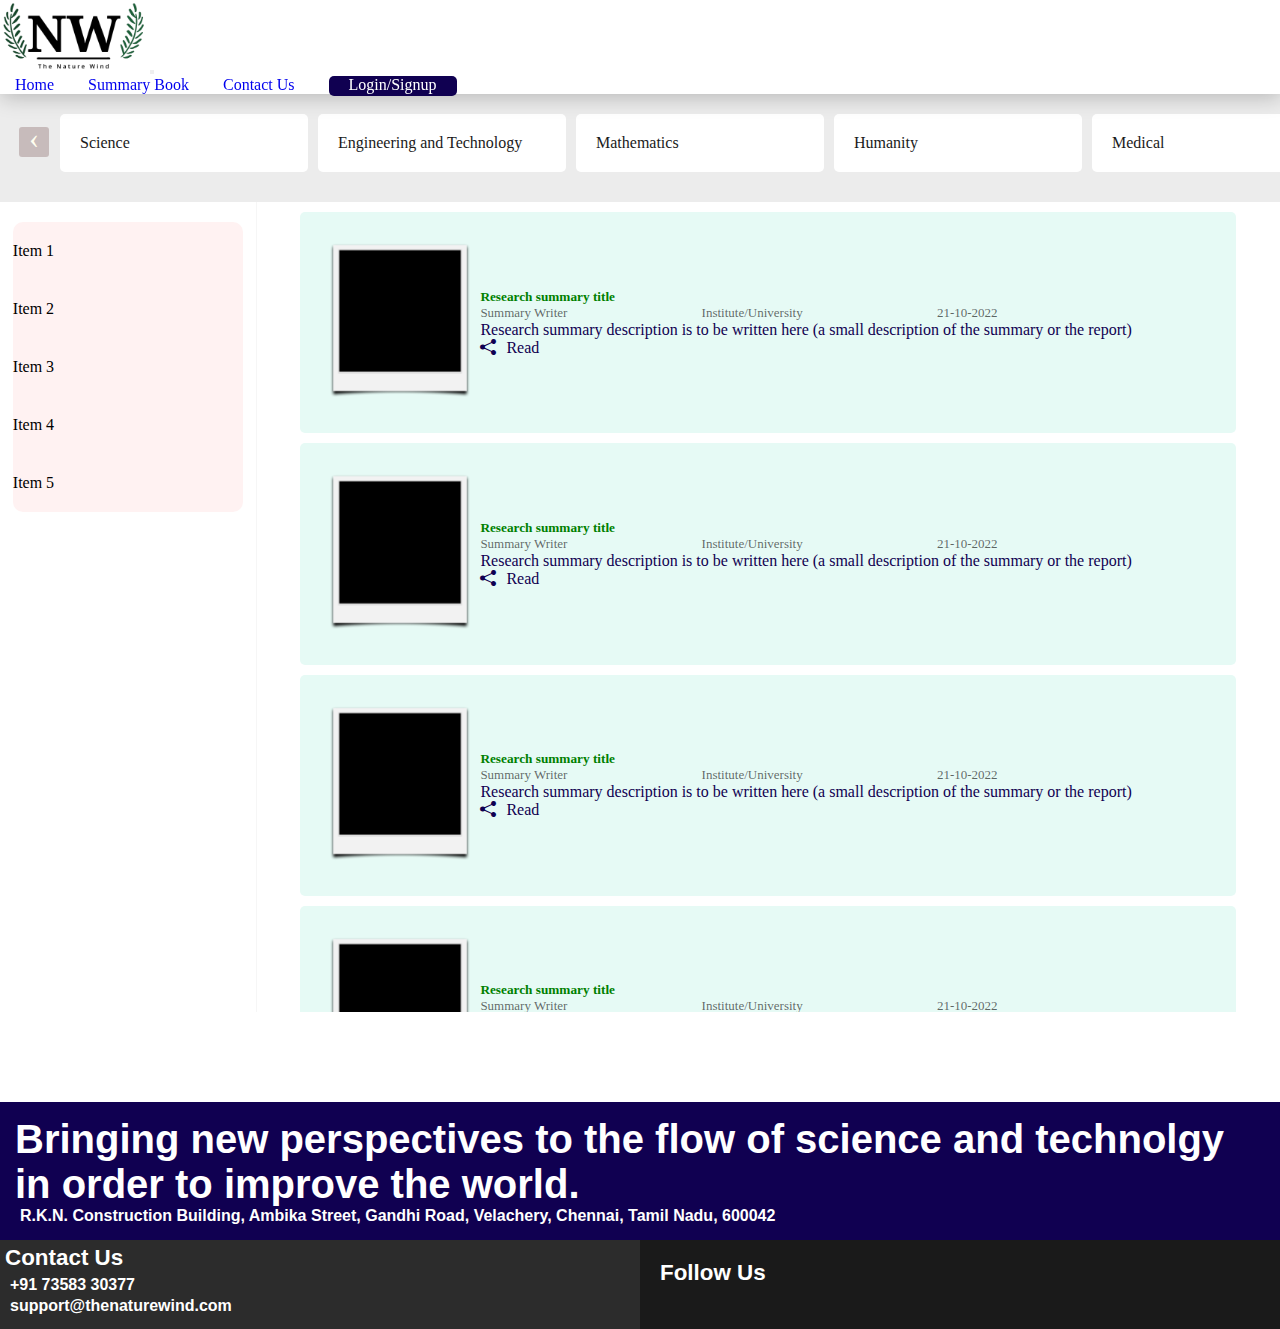
==== index.html @ c8f72ded "File add" ====
<!DOCTYPE html>
<html lang="en">
	<head>
		<meta charset="UTF-8" />
		<link href="https://cdn.jsdelivr.net/npm/bootstrap@5.1.3/dist/css/bootstrap.min.css" rel="stylesheet" integrity="sha384-1BmE4kWBq78iYhFldvKuhfTAU6auU8tT94WrHftjDbrCEXSU1oBoqyl2QvZ6jIW3" crossorigin="anonymous">
		<script src="https://cdn.jsdelivr.net/npm/bootstrap@5.1.3/dist/js/bootstrap.bundle.min.js" integrity="sha384-ka7Sk0Gln4gmtz2MlQnikT1wXgYsOg+OMhuP+IlRH9sENBO0LRn5q+8nbTov4+1p" crossorigin="anonymous"></script>
		<link rel="stylesheet" href="https://cdn.jsdelivr.net/npm/bootstrap-icons@1.8.1/font/bootstrap-icons.css">
		<meta http-equiv="X-UA-Compatible" content="IE=edge" />
		<meta name="viewport" content="width=device-width, initial-scale=1.0" />
		<title>theNatureWind</title>
		<!-- favicon -->
		<link
			rel="shortcut icon"
			type="image/x-icon"
			href=" Images/favicon.ico"
		/>
		<!-- CSS files -->
		<link rel="stylesheet" href=" CSS/common.css" />
		<link rel="stylesheet" href=" CSS/index.css" />
		<link rel="stylesheet" href="owlcarousel/owl.carousel.min.css">
<link rel="stylesheet" href="owlcarousel/owl.theme.default.min.css">
		<!-- bootstrap -->
		<!-- fontawesome -->
		<link
			rel="stylesheet"
			href="https://pro.fontawesome.com/releases/v5.10.0/css/all.css"
			integrity="sha384-AYmEC3Yw5cVb3ZcuHtOA93w35dYTsvhLPVnYs9eStHfGJvOvKxVfELGroGkvsg+p"
			crossorigin="anonymous"
		/>
	
		<!-- JS links -->
		<script src=" JavaScript/owlcarousel.js"></script>
		<script src="https://code.jquery.com/jquery-3.6.0.js" integrity="sha256-H+K7U5CnXl1h5ywQfKtSj8PCmoN9aaq30gDh27Xc0jk=" crossorigin="anonymous"></script>
		<script src="jquery.js"></script>
<script src="owlcarousel/owl.carousel.min.js"></script>
	</head>
	<body>
		<!-- Header of Website -->
		<nav class="navbar navbar-expand-lg navbar-light ">
			<div class="container-fluid">
				<!-- Logo -->
			
				<a href="/" class="navbar-brand">
					<img src="Images/transparentlogo.png" alt="logo" class="logo d-inline-block align-text-top"   />
				</a>
			
			<button class="navbar-toggler" type="button" data-bs-toggle="collapse" data-bs-target="#navbarNavDropdown" aria-controls="navbarNavDropdown" aria-expanded="false" aria-label="Toggle navigation">
				<i class="fa fa-bars fa-2x"></i>
			</button>
			<div class="collapse navbar-collapse " id="navbarNavDropdown" style="flex-grow:unset;">
				<div class="navbar-nav d-flex">
				<a href="/" class="links nav-link"> Home </a>
				<a href="summaryBook.html" class="links nav-link"> Summary Book </a>
				<a href="contactUs.html" class="links nav-link"> Contact Us </a>
				<a href="signIn.html" class="links login nav-link last"> Login/Signup</a>
				</div>
				
			</div>
			</div>
		</nav>
		
		<div class="owl-carousel owl-theme">
			<div class="item"><a href="">Science</a></div>
			<div class="item"><a href="">Engineering and Technology</a></div>
			<div class="item"><a href="">Mathematics</a></div>
			<div class="item"><a href="">Humanity</a></div>
			<div class="item"><a href="">Medical</a></div>
			<div class="item"><a href="">Management and Finance Study</a></div>
			<div class="item"><a href="">All</a></div>
		</div>

		<!-- Body of Website -->
		<div class="body">
			
				<div class="sidebar overflow-auto">
					<div class="side-content">
						<ul>
							<li>Item 1</li>
							<li>Item 2</li>
							<li>Item 3</li>
							<li>Item 4</li>
							<li>Item 5</li>
						</ul>

					</div>
			</div>
			

			<div class="main overflow-auto">
				
				<div class="summary">
					<div class="generalinfo">
						<img src=" Images/summarycover.png" alt="" />
					</div>
					<div class="summaryinfo">
						<h5>Research summary title</h5>
						<div class="meta">
							<p>Summary Writer</p>
							<p>Institute/University</p>
							<p> 21-10-2022</p>
						</div>
						<p class="description">
							Research summary description is to be written here
							(a small description of the summary or the report)
						</p>
						<div class="functions">
							<a href="#"><i class="bi bi-share-fill"></i></a>
							
						<a href="#" class="read">Read</a>
						</div>
								
						
						
					</div>
				</div>
				<div class="summary">
					<div class="generalinfo">
						<img src=" Images/summarycover.png" alt="" />
					</div>
					<div class="summaryinfo">
						<h5>Research summary title</h5>
						<div class="meta">
							<p>Summary Writer</p>
							<p>Institute/University</p>
							<p> 21-10-2022</p>
						</div>
						<p class="description">
							Research summary description is to be written here
							(a small description of the summary or the report)
						</p>
						<div class="functions">
							<a href="#"><i class="bi bi-share-fill"></i></a>
							
						<a href="#" class="read">Read</a>
						</div>
								
						
						
					</div>
				</div>
				<div class="summary">
					<div class="generalinfo">
						<img src=" Images/summarycover.png" alt="" />
					</div>
					<div class="summaryinfo">
						<h5>Research summary title</h5>
						<div class="meta">
							<p>Summary Writer</p>
							<p>Institute/University</p>
							<p> 21-10-2022</p>
						</div>
						<p class="description">
							Research summary description is to be written here
							(a small description of the summary or the report)
						</p>
						<div class="functions">
							<a href="#"><i class="bi bi-share-fill"></i></a>
							
						<a href="#" class="read">Read</a>
						</div>
								
						
						
					</div>
				</div>
				<div class="summary">
					<div class="generalinfo">
						<img src=" Images/summarycover.png" alt="" />
					</div>
					<div class="summaryinfo">
						<h5>Research summary title</h5>
						<div class="meta">
							<p>Summary Writer</p>
							<p>Institute/University</p>
							<p> 21-10-2022</p>
						</div>
						<p class="description">
							Research summary description is to be written here
							(a small description of the summary or the report)
						</p>
						<div class="functions">
							<a href="#"><i class="bi bi-share-fill"></i></a>
							
						<a href="#" class="read">Read</a>
						</div>
								
						
						
					</div>
				</div>
				
				
				
				
			</div>
			
			
			
		</div>

		<!-- Footer of Website -->
		<div class="footer">
			<!-- Contact Info -->
			<div class="contact">
				<p class="footer-titles">Contact Us</p>
				<p class="mobile">
					<a href="tel:+91 73583 30377">
						<i class="fas fa-phone-alt icon"></i>
						+91 73583 30377
					</a>
				</p>
				<p class="email">
					<a href="mailto:support@thenaturewind.com">
						<i class="fas fa-at icon"></i>
						support@thenaturewind.com
					</a>
				</p>
			</div>
			<!-- Moto and Location -->
			<div class="mid-section">
				<p class="moto">
					Bringing new perspectives to the flow of science and
					technolgy in order to improve the world.
				</p>
				<p class="location">
					<a
						href="https://www.google.com/maps/place/RKN+Construction/@12.9843765,80.2287367,17z/data=!3m1!4b1!4m5!3m4!1s0x3a525dede4585dbd:0xa0887272d479084d!8m2!3d12.9843788!4d80.2309665"
					>
						<i class="fas fa-map-marker-alt icon"></i>
						R.K.N. Construction Building, Ambika Street, Gandhi
						Road, Velachery, Chennai, Tamil Nadu, 600042
					</a>
				</p>
			</div>
			<!-- Links to Social Media Platforms -->
			<div class="social-media">
				<p class="footer-titles">Follow Us</p>
				<a
					href="https://www.linkedin.com/company/thenaturewind/"
					class="social"
				>
					<i class="fab fa-linkedin-in"></i>
				</a>
				<a href="#" class="social">
					<i class="fab fa-tumblr"></i>
				</a>
				<a
					href="https://www.facebook.com/thenaturewind/"
					class="social"
				>
					<i class="fab fa-facebook-f"></i>
				</a>
				<a href="#" class="social">
					<i class="fab fa-instagram"></i>
				</a>
			</div>
		</div>
		<script>
			$(document).ready(function(){
    $(".owl-carousel").owlCarousel();
  });
  $('.owl-carousel').owlCarousel({
    loop:true,
    margin:10,
    nav:true,
    responsive:{
        0:{
            items:1
        },
        600:{
            items:3
        },
        1000:{
            items:5
        }
    }
})
</script>
	</body>
</html>
---- CSS/common.css ----
*{
    padding: 0%;
    margin: 0;
}
body{
    overflow-x:hidden;
}
body::-webkit-scrollbar{
    display: none;
}
a{
    text-decoration: none !important;
}
.body{
    display: flex;
    width: 100vw;
    height: 100vh;
    overflow: hidden;
    z-index: 0;
}
/* Header Styling */
.navbar{
    box-shadow: 1px 3px 20px rgba(0, 0, 0, 0.233);
    position: sticky;
    top: 0;
    background-color: white;
    z-index: 9;
}
.navbar .container-fluid{
    width: 90vw!important;
    max-height: 100%;
}
.nav-link{
    margin-top: auto;
    margin-bottom: auto;
}

.navbar .navbar-nav a{
    font-size: 16px;
    margin: 0px 15px;
    border-bottom: solid 3px transparent;
    max-height: 100%;
}
.navbar .navbar-nav a:hover{
    border-bottom: 3px solid;
}
.navbar  img{
    max-height: 8vh;
}
.navbar .navbar-nav a:last-child{
    padding-left: 20px;
    padding-right: 20px;
    background-color: #100051;
    color: white;
    border-radius: 5px;
}
.collapse{
    background-color: white;
}
.avatar{
    margin-right: 10px;
}
/* Carousel */
.owl-carousel .item a{
    color: #1a1a1a;
    width: fit-content;
    margin: 10px auto;

}
.owl-carousel{
    padding: 20px 60px;
    background-color: #ececec;
    margin: auto;
    height: fit-content;
}
.owl-carousel .item{
    margin: auto !important;
    background-color: rgb(255, 255, 255);
    border-radius: 5px;
    padding: 20px!important;
    max-height: 100%;
}
.owl-dots{
    display: none;
}
.owl-nav span{
    padding: 0px !important;
    margin: 0;
    font-size: 30px;
    position: relative;
    line-height: 10px;
    color: ivory;
    
}
.owl-nav  button{

    height: 30px;
    width: 30px;
    
    background-color: #c7bbbb !important;
}
.owl-nav button:hover{
    background-color: #a099b9 !important;
}
.owl-nav .owl-prev{
    left: 1%;
    top: 26%;
    position: absolute;  
}
.owl-nav .owl-next{
    right: 1%;
    top: 26%;
    position: absolute;
    
}





/* Sidebar */
.sidebar{
    height: 90vh;
    z-index: 0;
    width: 20vw;
}
.main{
    height: 90vh;
    z-index: 0;
    width: 80vw;
    overflow: hidden;
}

.side-content{
    background-color: rgb(255, 242, 242);
    max-width: 90%;
    margin: 20px auto;
    border-radius: 10px;
}
/* Summary */
.body .sidebar{
    border-right: 1px solid rgba(0, 0, 0, 0.034);
   
}
.body .sidebar li{
    list-style: none;
    padding: 20px 0px;
}
.body .sidebar li a{
    text-decoration: none;
}
.summary{
    display: flex;
    background-color:rgb(230, 250, 245);
    margin: 10px auto;
    width: 90%;
    color: #100051;
    border-radius: 5px;
    padding: 20px;
    align-items: center;
}
.summary .meta{
    display: grid;
    grid-template-columns: auto auto auto;
    font-size: 13px;
    color: rgba(0, 0, 0, 0.603);
}
.summary img{
    width: 160px;
}
.summary .functions{
    display: flex;
}
.summary .functions a{
    text-decoration: none;
    color: #100051;
    font-size: 16px;
    margin-right: 10px;
}
.summary .summaryinfo h5{
    color: green;
}

/*Right sidebar links*/

.side-links{
    width: 300px;
}
.link{
    display: flex;
    max-width: 90%;
    margin: auto;
    padding: 10px;
    align-items: center;
}
.link:first-child{
    padding-top: 20px;
}
.link:last-child{
    padding-bottom: 20px;
}

.link a{
    text-align: left;
    color: black;
}
.link img{
    width: 25px;
    margin: 5px 10px;
}
.link button{
    border: none;
    background-color: #100051;
    padding: 10px 20px ;
    color: white;
    border-radius: 5px;
}
/* center bar heading */
.body .summaries{
    overflow: auto;
    height: 95vh;
}

.summarybook {
    background-color: #100051;
    color: #ffffff;      
    width: 90%;
    display: flex;
    align-items: center;
    justify-content: space-between;
    margin: 50px auto 10px auto;
    border-radius: 7px;
    position: relative;
    padding: 10px 0 15px;
}
.summarybook h2{
    text-transform:uppercase;
    
}

.summarybook img{
    width: 50px;
    margin: 10px;
    bottom: 25px;
    left: 40px;
}

.summarybook div{
    display: flex;
    align-items: center;
}

/*Profile*/

.body .profile{
    padding: 10px;
    width: 300px;
    text-align: center;
    color: #000000;
}

.body .profile .img, .body .profile .info{
    padding: 10px 30px;
    border-radius: 10px;
    margin: auto;
}

.body .profile .img img{
    width: 80%;
}

.body .profile .info{
    padding: 25px 0;
}

.body .profile .info p{
    margin: 0 0 7px;
    font-size: 12px;
}
.body .profile .info p:last-of-type{
margin-bottom: 20px;
}
.body .profile .info span{
    padding: 5px;
    border-radius: 10px;
}

.body .profile .info span a{
    text-decoration: none;
    color: black;
    margin: 0 7px;
}

.body .profile .info span a:hover{
    color:rgb(39, 51, 42);
}



/* Footer Styling */
.footer{
    display: grid;
    grid-template-columns: auto auto auto;
    padding: 15px 50px;
    color: white;
    background-color:#100051;
    font-family: 'Raleway', sans-serif;
    font-weight: 700;
    z-index: 1;
}

.footer a{
    color: white;
    text-decoration: none;
}

.footer a:hover{
    color: #100051;
}

.footer p{
    text-align: left;
}

.footer .footer-titles{
    margin-bottom: 5px;
    font-size: 1.4rem;
}

.footer .icon{
    margin-right: 5px;
}

.footer .contact{
    padding: 7px;
}

.footer .contact .mobile{
    margin-bottom: 3px;
}

.footer .contact .email{
    margin-bottom:0px;
}

.footer .mid-section{
    padding: 10px
}

.footer .mid-section .moto{
    font-size: 18px;
    text-align: left;
}

.footer .social-media{
    padding: 20px;
}

.footer .social-media .social{
    padding: 7px;
}

/* Media Query */
@media (max-width: 1460px){
    /* Header Section */
    .header{
        grid-template-columns: 4fr 4.1fr;
    }

    /* Footer Section */
    .footer{
        grid-template-columns:1fr 1fr;
        padding: 0;
    }

    .footer .contact{
        background-color: rgb(44, 44, 44);
        padding: 5px;
    }

    .footer .mid-section{
        grid-column: 1/3;
        grid-row: 1/2;
        padding: 15px;
    }

    .footer .mid-section .moto{
        font-size: 2.5rem;
    }

    .footer .social-media{
        background-color: #1a1a1a;
    }
}

@media (max-width: 1250px){
    /* Header Part */
    .header{
        grid-template-columns: 4fr 5fr;
    }

    .header a{
        font-size: 1.1rem;
    }

    .header .logoPart .logo{
        margin-left: 50px;
        width: 150px;
    }

    .header #navPart .links{
        top: 34%;
    }

    .header #navPart .profile{
        padding-left: 35px;
    }
    
    .header #navPart .profile .avatar{
        width: 40px;
        bottom: -3px;
        right: 73px;
    }

    /* Footer Part */
    .footer .mid-section .moto{
        font-size: 1.9rem;
    }

    .footer .mid-section .location{
        font-size: 1rem;
    }
}

@media (max-width: 1100px){
    /* Header Part */
    .header{
        grid-template-columns: 4fr 5.2fr;
    }
    .header a{
        font-size: 0.9rem;
    }
    
    .header .logoPart .logo{
        width: 100px;
    }

    .header #navPart .links{
        top: 28%;
    }
    
    .header #navPart .profile{ 
        padding-left: 25px;
    }
    
    .header #navPart .profile .avatar{
        width: 35px;
        right: 65px;
        bottom: -1px;
    }   
}

@media (max-width: 930px){
    /* Header Part */
    .header{
        grid-template-columns: 4fr 1fr;
    }

    .header .logoPart .logo{
        width: 150px;
    }

    .header .menu{
        display: block;
        background-color: transparent;
        color: white;
        border: none;
        cursor: pointer;
    }

    .header #navPart{
        background-color:#506957;
        grid-column: 1/3;
        height:fit-content;
        display: none;
    }

    .header #navPart .links{
        border-radius: 0px;
        display:block;
        background-color: white;
        color: red;
        text-align: center;
        font-size:1.2rem;
        margin: 0;
        padding: 10px;
        box-shadow: 0px 8px 16px 0px rgba(0,0,0,0.2);
    }

    .header #navPart .profile{
        display: none;
    }

    .header #navPart .links:hover{
        background-color: rgb(241, 241, 241);
    }

    .header #navPart .links .avatar{
        display: none;
    }

    /* Footer Part */
    .footer{
        grid-template-columns: 1fr;
    }

    .footer .footer-titles{
        font-size: 1.2rem;
    }

    .footer .contact{
        padding: 10px;
    }

    .footer .contact .mobile, .footer .contact .email{
        font-size: 0.9rem;
        padding-bottom: 4px;
    }

    .footer .mid-section{
        grid-column: 1/2;
        padding: 30px;
    }

    .footer .mid-section .moto{
        font-size:1.5rem;
    }

    .footer .mid-section .location{
        font-size:0.8rem;
    }

    .footer .social-media{
        background-color:rgb(54, 54, 54);
    }
}

@media (max-width: 768px) {
    /* Header Part */
    .header .logoPart .logo{
        width: 125px;
        margin-left: 40px;
    }

    /* Footer Part */
    .footer .mid-section .moto{
        font-size: 1.9rem;
    }

    .footer .mid-section .location{
        font-size: 0.8rem;
    }
}

@media (max-width: 660px) {
    /* Footer Part */
    .footer .mid-section .moto{
        font-size: 2.2rem;
    }

    .footer .mid-section .location{
        font-size: 1rem;
    }
}
---- CSS/index.css ----
.body .sidebar{
    border-right: 1px solid rgba(0, 0, 0, 0.034);
   
}
.body .sidebar li{
    list-style: none;
    padding: 20px 0px;
}
.body .sidebar li a{
    text-decoration: none;
}
.summary{
    display: flex;
    background-color:rgb(230, 250, 245);
    margin: 10px auto;
    width: 70vw;
    color: #100051;
    border-radius: 5px;
    padding: 20px;
    align-items: center;
}
.summary .meta{
    display: grid;
    grid-template-columns: auto auto auto;
    font-size: 13px;
    color: rgba(0, 0, 0, 0.603);
}
.summary img{
    width: 160px;
}
.summary .functions{
    display: flex;
}
.summary .functions a{
    text-decoration: none;
    color: #100051;
    font-size: 16px;
    margin-right: 10px;
}
.summary .summaryinfo h5{
    color: green;
}
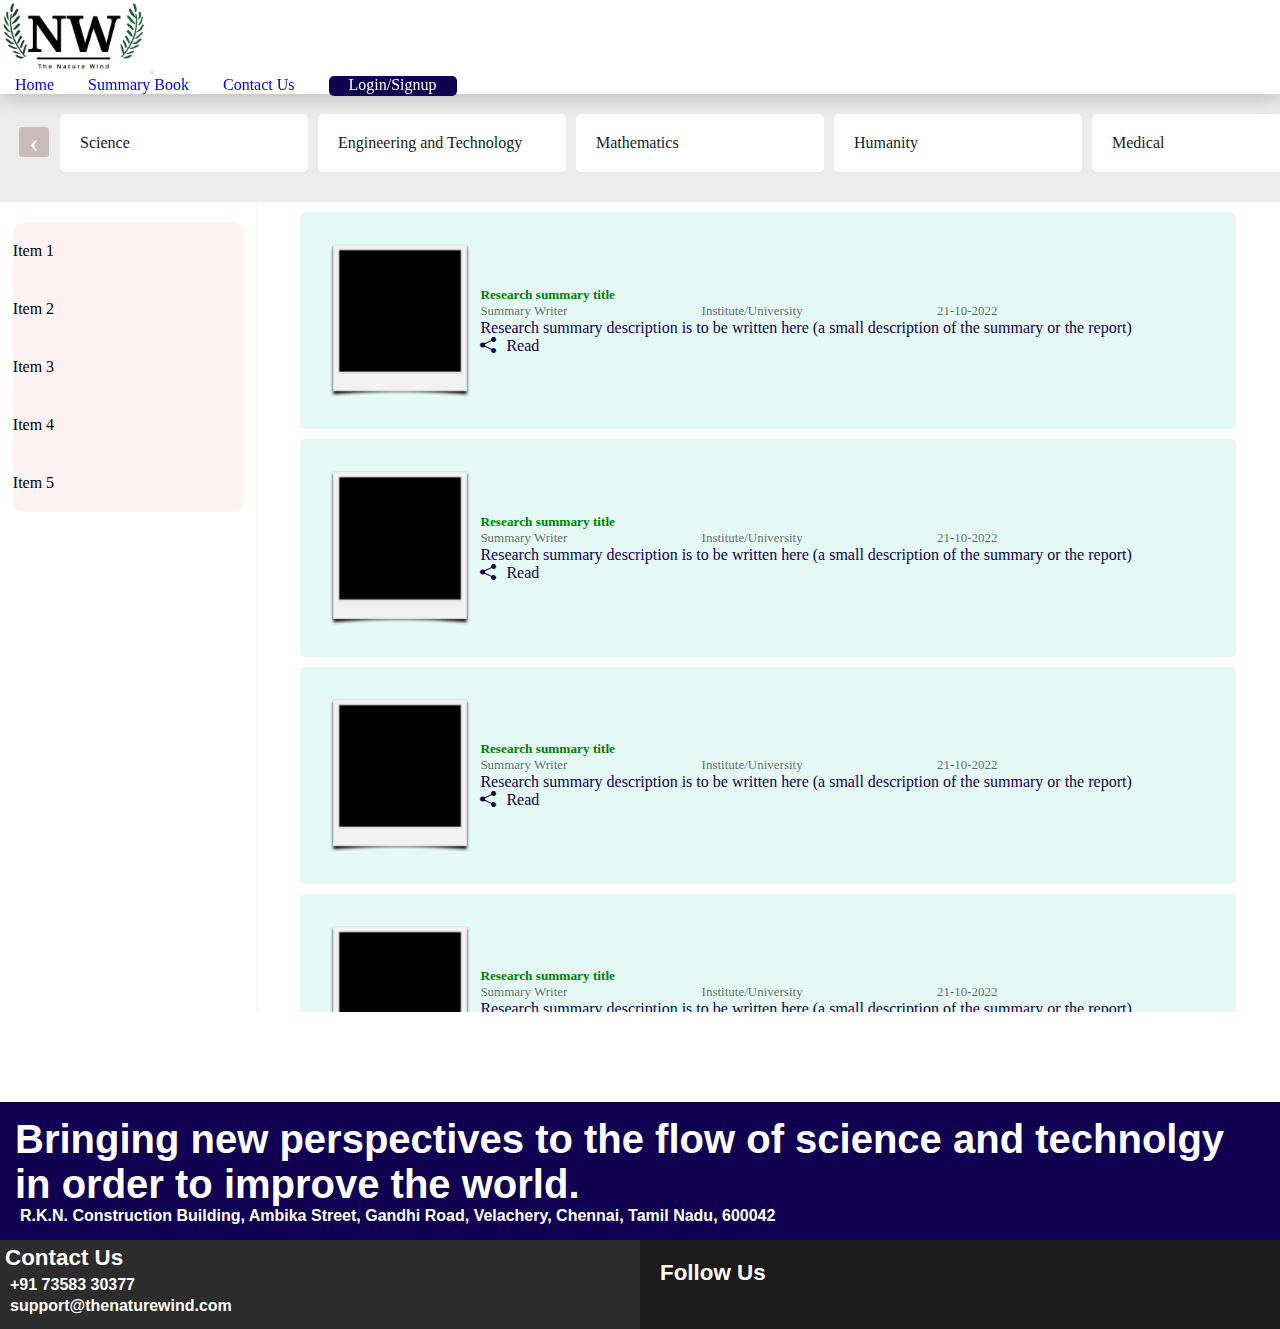
==== commit 5a39b9d7: "Update index.html" ====
--- a/index.html
+++ b/index.html
@@ -1,5 +1,4 @@
-<!DOCTYPE html>
-<html lang="en">
+<html>
 	<head>
 		<meta charset="UTF-8" />
 		<link href="https://cdn.jsdelivr.net/npm/bootstrap@5.1.3/dist/css/bootstrap.min.css" rel="stylesheet" integrity="sha384-1BmE4kWBq78iYhFldvKuhfTAU6auU8tT94WrHftjDbrCEXSU1oBoqyl2QvZ6jIW3" crossorigin="anonymous">
